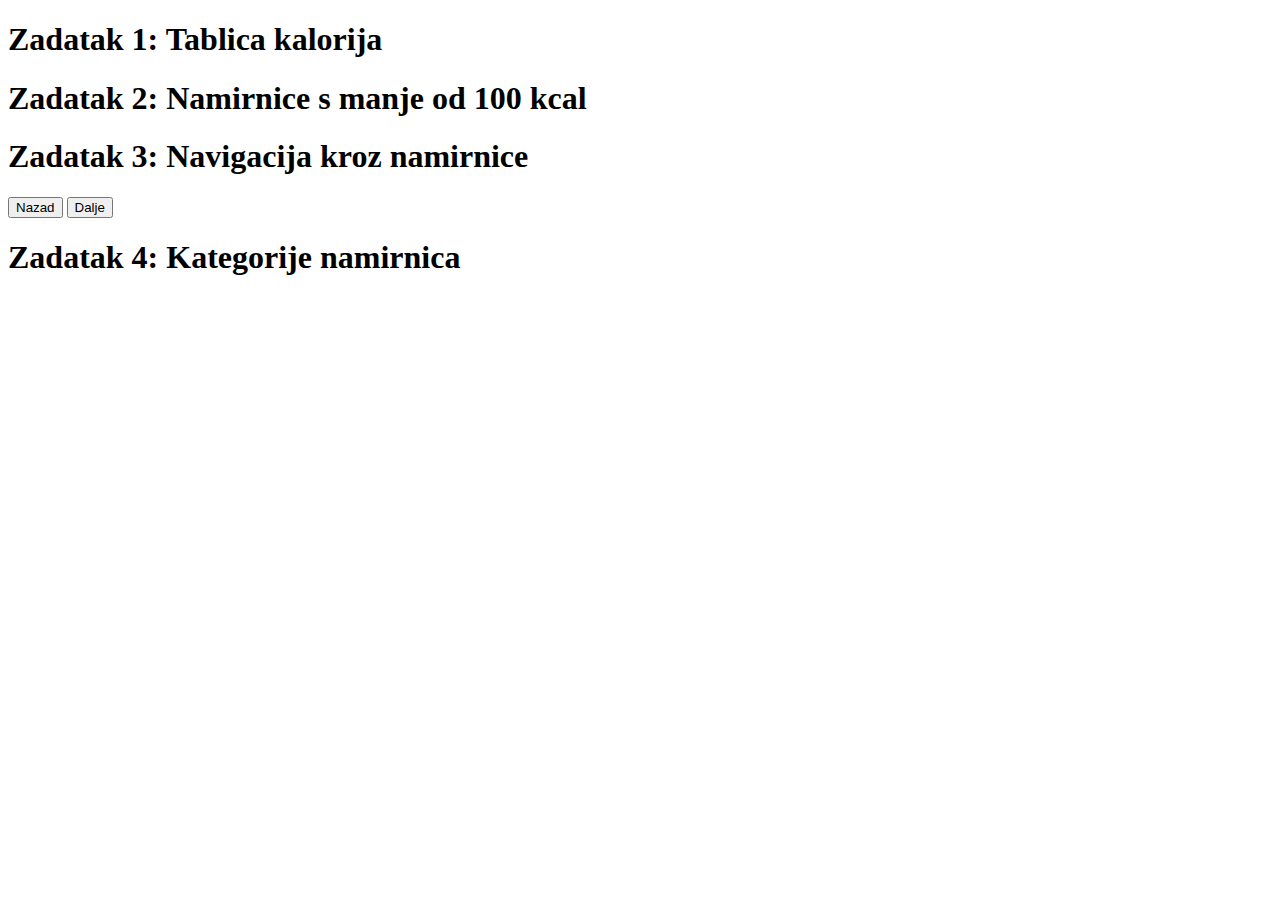
==== 07 - XML + JS/index.html @ 82413811 "Create index.html" ====
<!DOCTYPE html>
<html lang="en">
<head>
    <meta charset="UTF-8">
    <meta name="viewport" content="width=device-width, initial-scale=1.0">
    <title>Svi zadaci</title>
    <script>
        var namirnice, trenutniIndex = 0;

        // Funkcija za učitavanje XML-a za sve zadatke
        function ucitajXML() {
            var xmlhttp = new XMLHttpRequest();
            xmlhttp.open("GET", "tablica_kalorija.xml", false);
            xmlhttp.send();
            var xmlDoc = xmlhttp.responseXML;
            namirnice = xmlDoc.getElementsByTagName("namirnica");

            // Poziv funkcija za svaki zadatak
            zadatak1(xmlDoc);
            zadatak2(xmlDoc);
            zadatak3();
            zadatak4(xmlDoc);
        }

        // Zadatak 1: Ispis svih namirnica u tablici
        function zadatak1(xmlDoc) {
            var ispis = "<table border='1'><tr><th>Naziv</th><th>kcal</th></tr>";
            for (var i = 0; i < namirnice.length; i++) {
                var naziv = namirnice[i].getElementsByTagName("naziv")[0].childNodes[0].nodeValue;
                var kcal = namirnice[i].getElementsByTagName("energija")[1].childNodes[0].nodeValue;
                ispis += "<tr><td>" + naziv + "</td><td>" + kcal + "</td></tr>";
            }
            ispis += "</table>";
            document.getElementById("zadatak1").innerHTML = ispis;
        }

        // Zadatak 2: Ispis namirnica s manje od 100 kcal
        function zadatak2(xmlDoc) {
            var ispis = "<table border='1'><tr><th>Naziv</th><th>kcal</th></tr>";
            for (var i = 0; i < namirnice.length; i++) {
                var kcal = namirnice[i].getElementsByTagName("energija")[1].childNodes[0].nodeValue;
                if (kcal < 100) {
                    var naziv = namirnice[i].getElementsByTagName("naziv")[0].childNodes[0].nodeValue;
                    ispis += "<tr><td>" + naziv + "</td><td>" + kcal + "</td></tr>";
                }
            }
            ispis += "</table>";
            document.getElementById("zadatak2").innerHTML = ispis;
        }

        // Zadatak 3: Ispis jedne po jedne namirnice s navigacijom
        function zadatak3() {
            prikaziNamirnicu();
        }

        function prikaziNamirnicu() {
            var naziv = namirnice[trenutniIndex].getElementsByTagName("naziv")[0].childNodes[0].nodeValue;
            var kcal = namirnice[trenutniIndex].getElementsByTagName("energija")[1].childNodes[0].nodeValue;
            document.getElementById("zadatak3").innerHTML = naziv + " - " + kcal + " kcal";
        }

        function naprijed() {
            if (trenutniIndex < namirnice.length - 1) trenutniIndex++;
            prikaziNamirnicu();
        }

        function nazad() {
            if (trenutniIndex > 0) trenutniIndex--;
            prikaziNamirnicu();
        }

        // Zadatak 4: Ispis kategorija i prikaz po kategoriji
        function zadatak4(xmlDoc) {
            var kategorije = xmlDoc.getElementsByTagName("kategorija_namirnice");
            var vrsteHrane = xmlDoc.getElementsByTagName("vrsta_hrane");
            var ispis = "";

            for (var i = 0; i < kategorije.length; i++) {
                var kategorija = kategorije[i].childNodes[0].nodeValue;
                ispis += "<h3 onclick='toggleTablica(" + i + ")'>" + kategorija + "</h3>";
                ispis += "<div id='tablica-" + i + "' style='display:none;'><table border='1'><tr><th>Naziv</th><th>kcal</th></tr>";

                var namirniceKategorije = vrsteHrane[i].getElementsByTagName("namirnica");
                for (var j = 0; j < namirniceKategorije.length; j++) {
                    var naziv = namirniceKategorije[j].getElementsByTagName("naziv")[0].childNodes[0].nodeValue;
                    var kcal = namirniceKategorije[j].getElementsByTagName("energija")[1].childNodes[0].nodeValue;
                    ispis += "<tr><td>" + naziv + "</td><td>" + kcal + "</td></tr>";
                }

                ispis += "</table></div>";
            }

            document.getElementById("zadatak4").innerHTML = ispis;
        }

        function toggleTablica(index) {
            var tablica = document.getElementById("tablica-" + index);
            tablica.style.display = (tablica.style.display === "none") ? "block" : "none";
        }
    </script>
</head>
<body onload="ucitajXML()">
    <h1>Zadatak 1: Tablica kalorija</h1>
    <div id="zadatak1"></div>

    <h1>Zadatak 2: Namirnice s manje od 100 kcal</h1>
    <div id="zadatak2"></div>

    <h1>Zadatak 3: Navigacija kroz namirnice</h1>
    <div id="zadatak3"></div>
    <button onclick="nazad()">Nazad</button>
    <button onclick="naprijed()">Dalje</button>

    <h1>Zadatak 4: Kategorije namirnica</h1>
    <div id="zadatak4"></div>
</body>
</html>
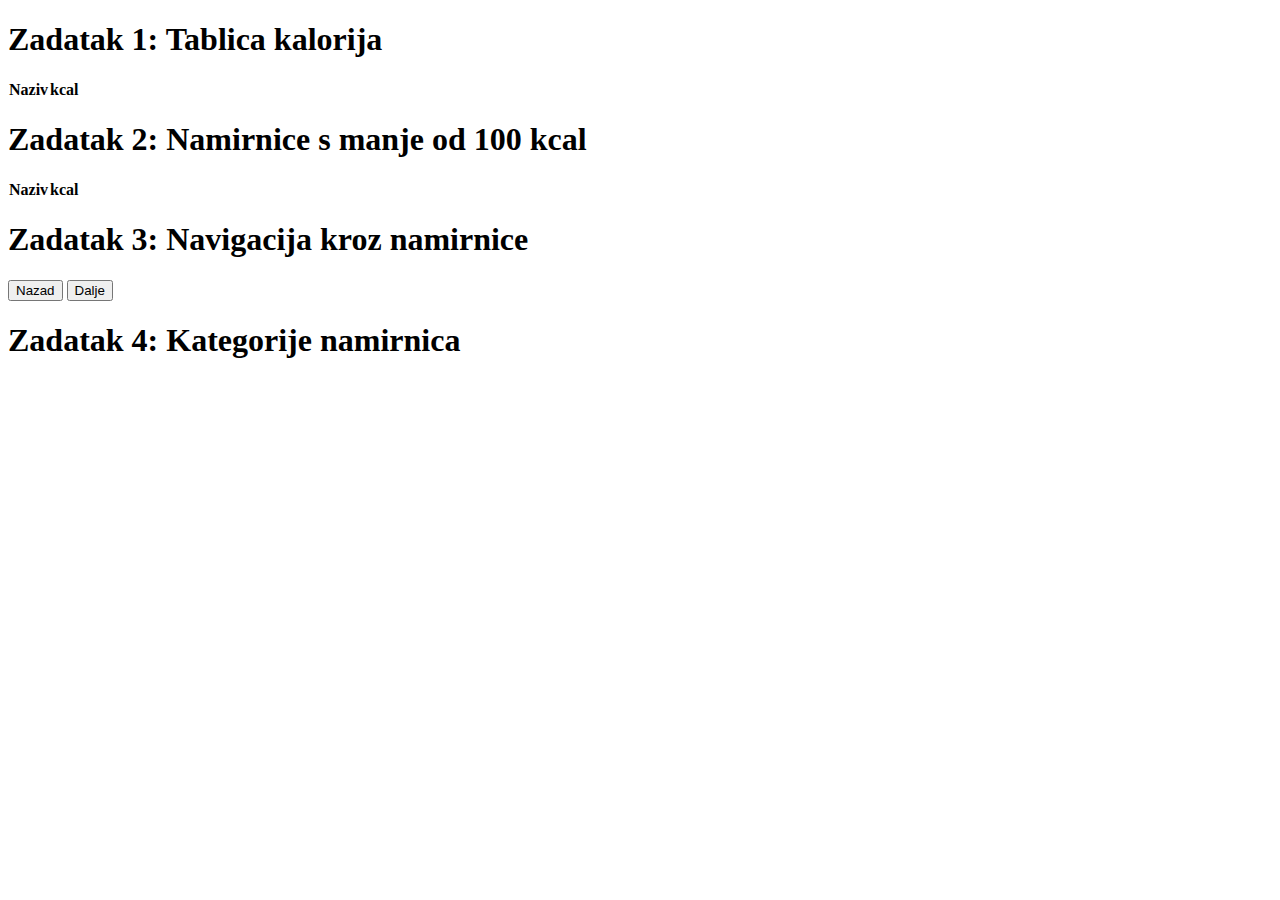
==== commit 4d5ff185: "Update index.html" ====
--- a/07 - XML + JS/index.html
+++ b/07 - XML + JS/index.html
@@ -3,115 +3,120 @@
 <head>
     <meta charset="UTF-8">
     <meta name="viewport" content="width=device-width, initial-scale=1.0">
-    <title>Svi zadaci</title>
+    <title>Risek Maja - XML + JS</title>
+	<style>
+		table {
+			border-collapse: collapse;
+		}
+
+		table td, table th {
+			border: none;
+		}
+	</style>
+</head>
+<body>
+    <h1>Zadatak 1: Tablica kalorija</h1>
+    <div id="kalorije1"></div>
+
+    <h1>Zadatak 2: Namirnice s manje od 100 kcal</h1>
+    <div id="kalorije2"></div>
+
+    <h1>Zadatak 3: Navigacija kroz namirnice</h1>
+    <div id="prikaz"></div>
+    <button id="nazad">Nazad</button>
+    <button id="dalje">Dalje</button>
+
+    <h1>Zadatak 4: Kategorije namirnica</h1>
+    <div id="kategorije"></div>
+
     <script>
-        var namirnice, trenutniIndex = 0;
-
-        // Funkcija za učitavanje XML-a za sve zadatke
-        function ucitajXML() {
-            var xmlhttp = new XMLHttpRequest();
-            xmlhttp.open("GET", "tablica_kalorija.xml", false);
-            xmlhttp.send();
-            var xmlDoc = xmlhttp.responseXML;
-            namirnice = xmlDoc.getElementsByTagName("namirnica");
-
-            // Poziv funkcija za svaki zadatak
-            zadatak1(xmlDoc);
-            zadatak2(xmlDoc);
-            zadatak3();
-            zadatak4(xmlDoc);
+        async function fetchXML(url) {
+            const response = await fetch(url);
+            const data = await response.text();
+            const parser = new DOMParser();
+            return parser.parseFromString(data, "text/xml");
         }
 
-        // Zadatak 1: Ispis svih namirnica u tablici
-        function zadatak1(xmlDoc) {
-            var ispis = "<table border='1'><tr><th>Naziv</th><th>kcal</th></tr>";
-            for (var i = 0; i < namirnice.length; i++) {
-                var naziv = namirnice[i].getElementsByTagName("naziv")[0].childNodes[0].nodeValue;
-                var kcal = namirnice[i].getElementsByTagName("energija")[1].childNodes[0].nodeValue;
-                ispis += "<tr><td>" + naziv + "</td><td>" + kcal + "</td></tr>";
-            }
-            ispis += "</table>";
-            document.getElementById("zadatak1").innerHTML = ispis;
-        }
-
-        // Zadatak 2: Ispis namirnica s manje od 100 kcal
-        function zadatak2(xmlDoc) {
-            var ispis = "<table border='1'><tr><th>Naziv</th><th>kcal</th></tr>";
-            for (var i = 0; i < namirnice.length; i++) {
-                var kcal = namirnice[i].getElementsByTagName("energija")[1].childNodes[0].nodeValue;
-                if (kcal < 100) {
-                    var naziv = namirnice[i].getElementsByTagName("naziv")[0].childNodes[0].nodeValue;
-                    ispis += "<tr><td>" + naziv + "</td><td>" + kcal + "</td></tr>";
+        function generateTable(namirnice, filterFn = null) {
+            let ispis = "<table><tr><th>Naziv</th><th>kcal</th></tr>";
+            for (let namirnica of namirnice) {
+                const naziv = namirnica.getElementsByTagName("naziv")[0].textContent;
+                const kcal = parseInt(namirnica.getElementsByTagName("energija")[1].textContent, 10);
+                if (!filterFn || filterFn(kcal)) {
+                    ispis += `<tr><td>${naziv}</td><td>${kcal}</td></tr>`;
                 }
             }
             ispis += "</table>";
-            document.getElementById("zadatak2").innerHTML = ispis;
+            return ispis;
         }
 
-        // Zadatak 3: Ispis jedne po jedne namirnice s navigacijom
-        function zadatak3() {
+        // Zadatak 1: Prikaz svih namirnica
+        fetchXML('tablica_kalorija.xml').then(xmlDoc => {
+            const namirnice = xmlDoc.getElementsByTagName("namirnica");
+            document.getElementById("kalorije1").innerHTML = generateTable(namirnice);
+        });
+
+        // Zadatak 2: Prikaz namirnica s manje od 100 kcal
+        fetchXML('tablica_kalorija.xml').then(xmlDoc => {
+            const namirnice = xmlDoc.getElementsByTagName("namirnica");
+            document.getElementById("kalorije2").innerHTML = generateTable(namirnice, kcal => kcal < 100);
+        });
+
+        // Zadatak 3: Navigacija kroz namirnice
+        fetchXML('tablica_kalorija.xml').then(xmlDoc => {
+            const namirnice = xmlDoc.getElementsByTagName("namirnica");
+            let index = 0;
+
+            function prikaziNamirnicu() {
+                const naziv = namirnice[index].getElementsByTagName("naziv")[0].textContent;
+                const kcal = namirnice[index].getElementsByTagName("energija")[1].textContent;
+                document.getElementById("prikaz").innerHTML = `<p>${naziv} - ${kcal} kcal</p>`;
+            }
+
+            document.getElementById("dalje").addEventListener("click", () => {
+                if (index < namirnice.length - 1) index++;
+                prikaziNamirnicu();
+            });
+
+            document.getElementById("nazad").addEventListener("click", () => {
+                if (index > 0) index--;
+                prikaziNamirnicu();
+            });
+
             prikaziNamirnicu();
-        }
+        });
 
-        function prikaziNamirnicu() {
-            var naziv = namirnice[trenutniIndex].getElementsByTagName("naziv")[0].childNodes[0].nodeValue;
-            var kcal = namirnice[trenutniIndex].getElementsByTagName("energija")[1].childNodes[0].nodeValue;
-            document.getElementById("zadatak3").innerHTML = naziv + " - " + kcal + " kcal";
-        }
+        // Zadatak 4: Kategorije i tablice
+        fetchXML('tablica_kalorija.xml').then(xmlDoc => {
+            const kategorije = xmlDoc.getElementsByTagName("kategorija_namirnice");
+            const vrste = xmlDoc.getElementsByTagName("vrsta_hrane");
+            let ispis = "";
 
-        function naprijed() {
-            if (trenutniIndex < namirnice.length - 1) trenutniIndex++;
-            prikaziNamirnicu();
-        }
+            for (let i = 0; i < kategorije.length; i++) {
+                const kategorija = kategorije[i].textContent;
+                ispis += `<h3 onclick="toggleTablica(${i})">${kategorija}</h3>`;
+                let tablica = `<table style="display:none;" id="tablica-${i}"><tr><th>Naziv</th><th>kcal</th></tr>`;
 
-        function nazad() {
-            if (trenutniIndex > 0) trenutniIndex--;
-            prikaziNamirnicu();
-        }
-
-        // Zadatak 4: Ispis kategorija i prikaz po kategoriji
-        function zadatak4(xmlDoc) {
-            var kategorije = xmlDoc.getElementsByTagName("kategorija_namirnice");
-            var vrsteHrane = xmlDoc.getElementsByTagName("vrsta_hrane");
-            var ispis = "";
-
-            for (var i = 0; i < kategorije.length; i++) {
-                var kategorija = kategorije[i].childNodes[0].nodeValue;
-                ispis += "<h3 onclick='toggleTablica(" + i + ")'>" + kategorija + "</h3>";
-                ispis += "<div id='tablica-" + i + "' style='display:none;'><table border='1'><tr><th>Naziv</th><th>kcal</th></tr>";
-
-                var namirniceKategorije = vrsteHrane[i].getElementsByTagName("namirnica");
-                for (var j = 0; j < namirniceKategorije.length; j++) {
-                    var naziv = namirniceKategorije[j].getElementsByTagName("naziv")[0].childNodes[0].nodeValue;
-                    var kcal = namirniceKategorije[j].getElementsByTagName("energija")[1].childNodes[0].nodeValue;
-                    ispis += "<tr><td>" + naziv + "</td><td>" + kcal + "</td></tr>";
+                const namirnice = vrste[i].getElementsByTagName("namirnica");
+                for (let j = 0; j < namirnice.length; j++) {
+                    const naziv = namirnice[j].getElementsByTagName("naziv")[0].textContent;
+                    const kcal = namirnice[j].getElementsByTagName("energija")[1].textContent;
+                    tablica += `<tr><td>${naziv}</td><td>${kcal}</td></tr>`;
                 }
 
-                ispis += "</table></div>";
+                tablica += "</table>";
+                ispis += tablica;
             }
 
-            document.getElementById("zadatak4").innerHTML = ispis;
-        }
+            document.getElementById("kategorije").innerHTML = ispis;
+        });
 
+        // Funkcija za prikaz/skrivanje tablice
         function toggleTablica(index) {
-            var tablica = document.getElementById("tablica-" + index);
-            tablica.style.display = (tablica.style.display === "none") ? "block" : "none";
+            const tablica = document.getElementById('tablica-' + index);
+            tablica.style.display = tablica.style.display === "none" ? "block" : "none";
         }
     </script>
-</head>
-<body onload="ucitajXML()">
-    <h1>Zadatak 1: Tablica kalorija</h1>
-    <div id="zadatak1"></div>
-
-    <h1>Zadatak 2: Namirnice s manje od 100 kcal</h1>
-    <div id="zadatak2"></div>
-
-    <h1>Zadatak 3: Navigacija kroz namirnice</h1>
-    <div id="zadatak3"></div>
-    <button onclick="nazad()">Nazad</button>
-    <button onclick="naprijed()">Dalje</button>
-
-    <h1>Zadatak 4: Kategorije namirnica</h1>
-    <div id="zadatak4"></div>
 </body>
 </html>
+
